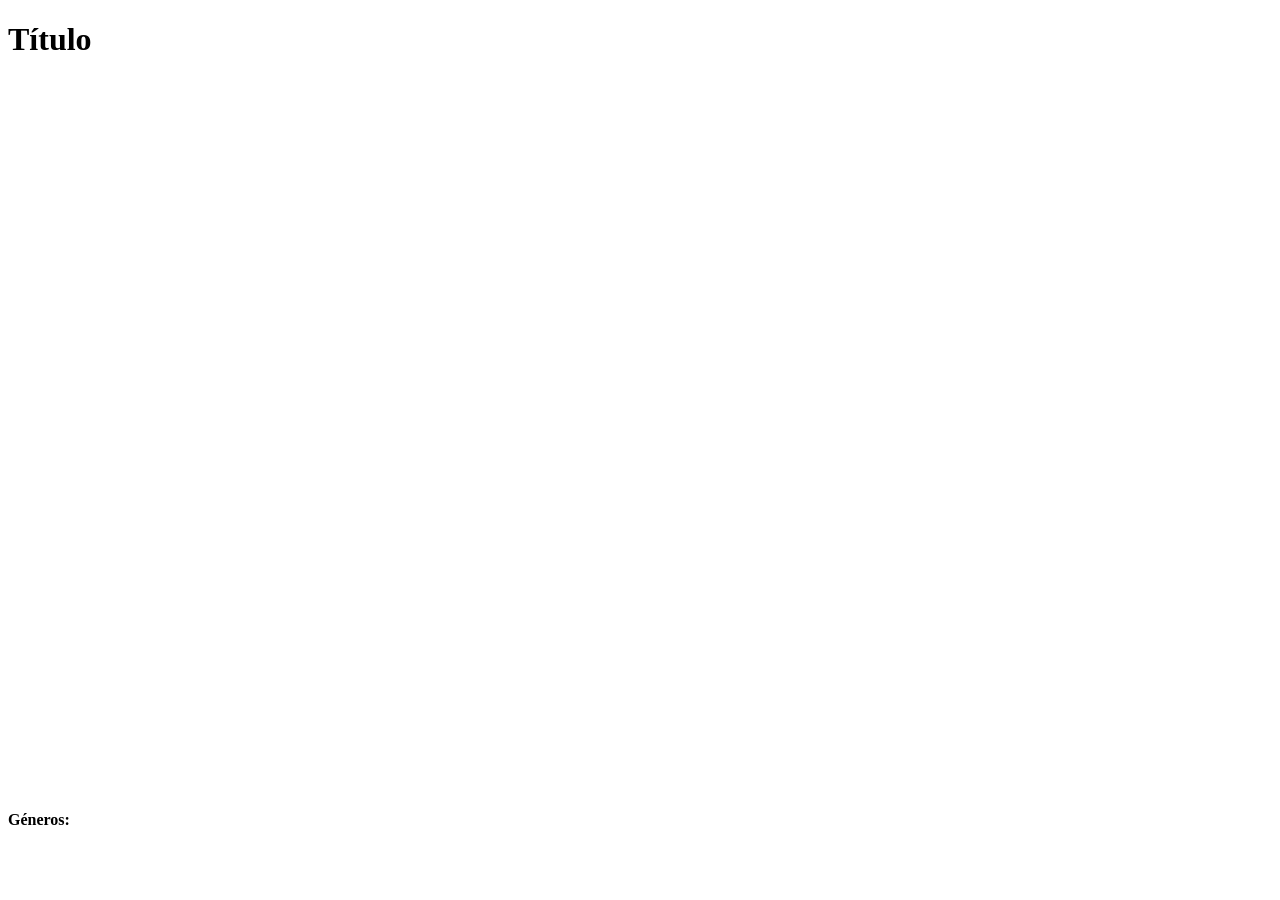
==== src/main/resources/templates/movie-detail.html @ 5ef6e6b4 "Initial commit" ====
<!DOCTYPE html>
<html>
<head>
    <meta charset="UTF-8">
    <title>Detalle Película</title>
    <link rel="stylesheet" href="style-detail.css">
</head>
<body>

<div class="detail-container">
    <h1 th:text="${pelicula.titulo}">Título</h1>

    <!-- Reproductor de YouTube -->
    <div class="video-responsive" style="position: relative; padding-bottom: 56.25%; height: 0; overflow: hidden;">
        <iframe
                style="position: absolute; top: 0; left: 0; width: 100%; height: 100%;"
                th:src="${'https://www.youtube.com/embed/' + pelicula.urlVideo}"
                title="YouTube video player"
                frameborder="0"
                allow="accelerometer; autoplay; clipboard-write; encrypted-media; gyroscope; picture-in-picture; web-share"
                allowfullscreen>
        </iframe>
    </div>

    <div class="actions" style="margin-top: 20px;">
        <p><strong>Géneros:</strong> <span th:each="g : ${pelicula.generos}" th:text="${g.genero} + ' ' "></span></p>
    </div>
</div>

</body>
</html>
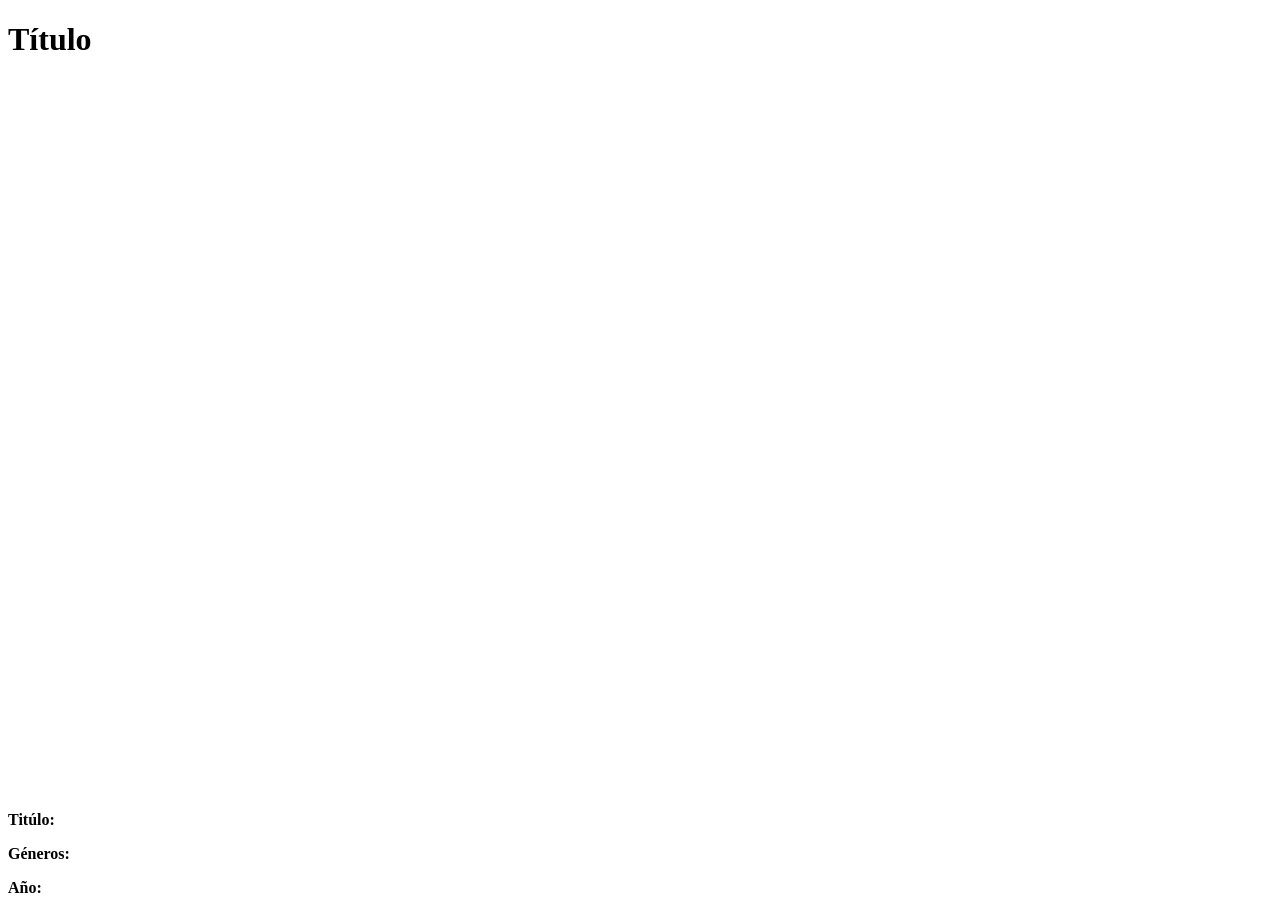
==== commit 068c064a: "final peliculabiblio" ====
--- a/src/main/resources/templates/movie-detail.html
+++ b/src/main/resources/templates/movie-detail.html
@@ -3,7 +3,7 @@
 <head>
     <meta charset="UTF-8">
     <title>Detalle Película</title>
-    <link rel="stylesheet" href="style-detail.css">
+    <link rel="stylesheet" th:href="@{/style-detail.css}">
 </head>
 <body>
 
@@ -23,7 +23,10 @@
     </div>
 
     <div class="actions" style="margin-top: 20px;">
+        <p><strong>Titúlo: </strong><span th:text="${pelicula.getTitulo()}"></span></p>
         <p><strong>Géneros:</strong> <span th:each="g : ${pelicula.generos}" th:text="${g.genero} + ' ' "></span></p>
+        <p><strong>Año: </strong> <span th:text="${pelicula.getAnyo()}"></span></p>
+
     </div>
 </div>
 
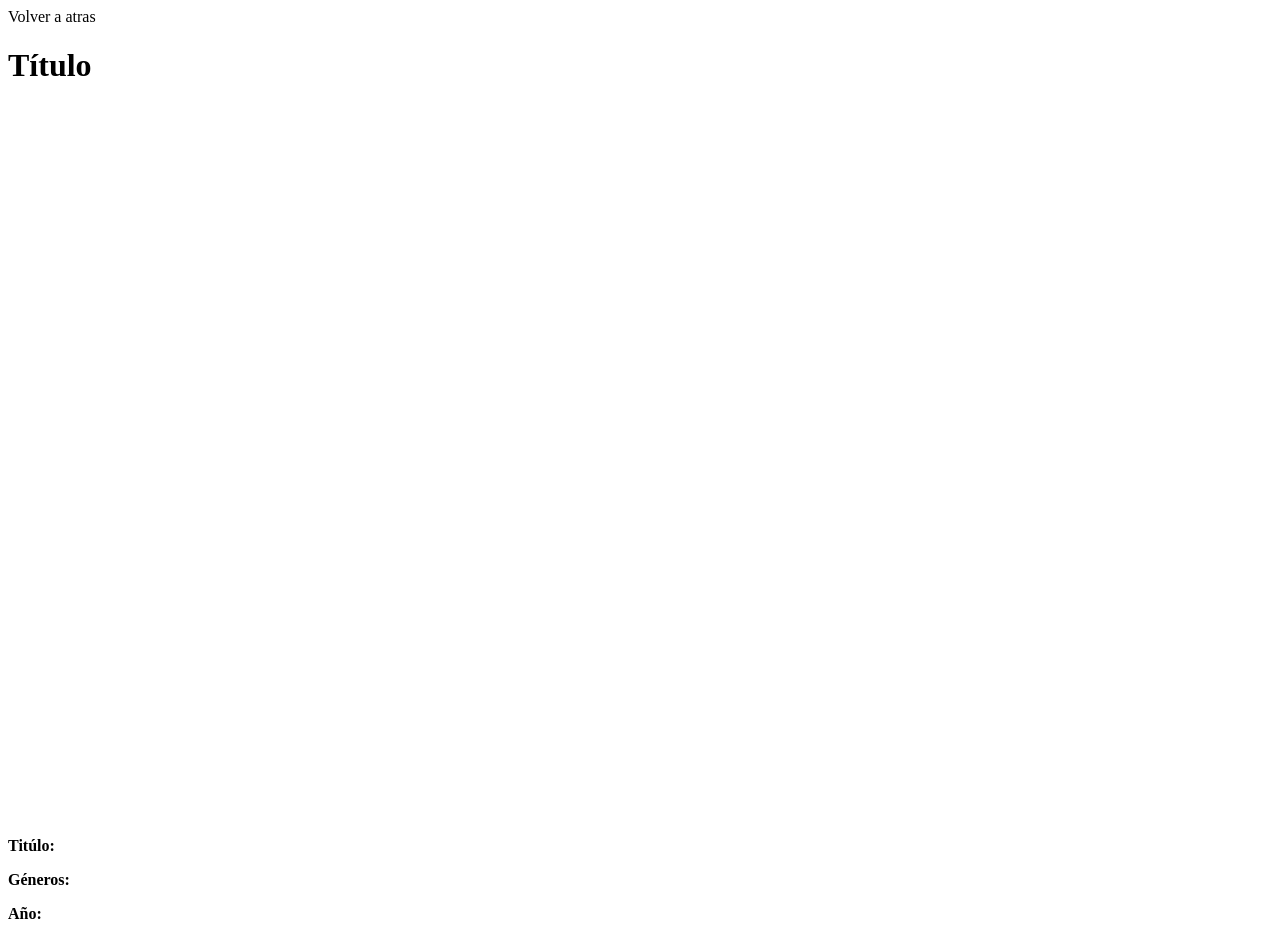
==== commit 2b6372d3: "buscar con año" ====
--- a/src/main/resources/templates/movie-detail.html
+++ b/src/main/resources/templates/movie-detail.html
@@ -8,6 +8,9 @@
 <body>
 
 <div class="detail-container">
+        <div class="header">
+            <a class="btn" th:href="@{/}">Volver a atras</a>
+        </div>
     <h1 th:text="${pelicula.titulo}">Título</h1>
 
     <!-- Reproductor de YouTube -->
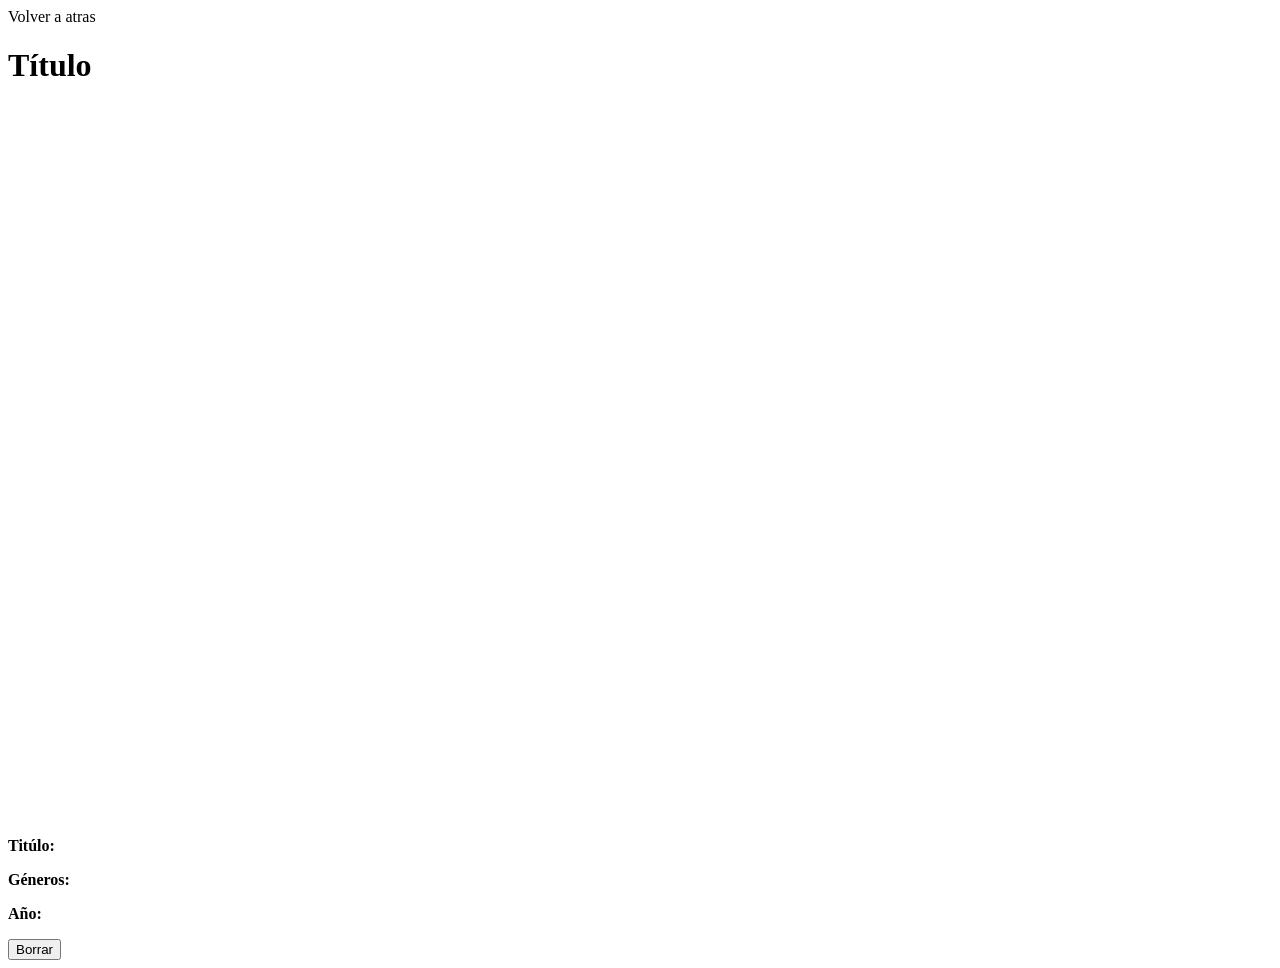
==== commit 265b72a1: "borrar confirmado" ====
--- a/src/main/resources/templates/movie-detail.html
+++ b/src/main/resources/templates/movie-detail.html
@@ -31,6 +31,14 @@
         <p><strong>Año: </strong> <span th:text="${pelicula.getAnyo()}"></span></p>
 
     </div>
+    <form th:action="@{/pelicula/delete/{id}(id=${pelicula.idPelicula})}" method="post" style="margin-top: 10px">
+        <button type="submit"
+                class="btn-delete"
+                th:onclick="return confirm('¿Estás seguro de que quieres borrar la película: ' + [[${pelicula.getTitulo}]] + '?');">
+                Borrar
+        </button>
+    </form>
+
 </div>
 
 </body>
